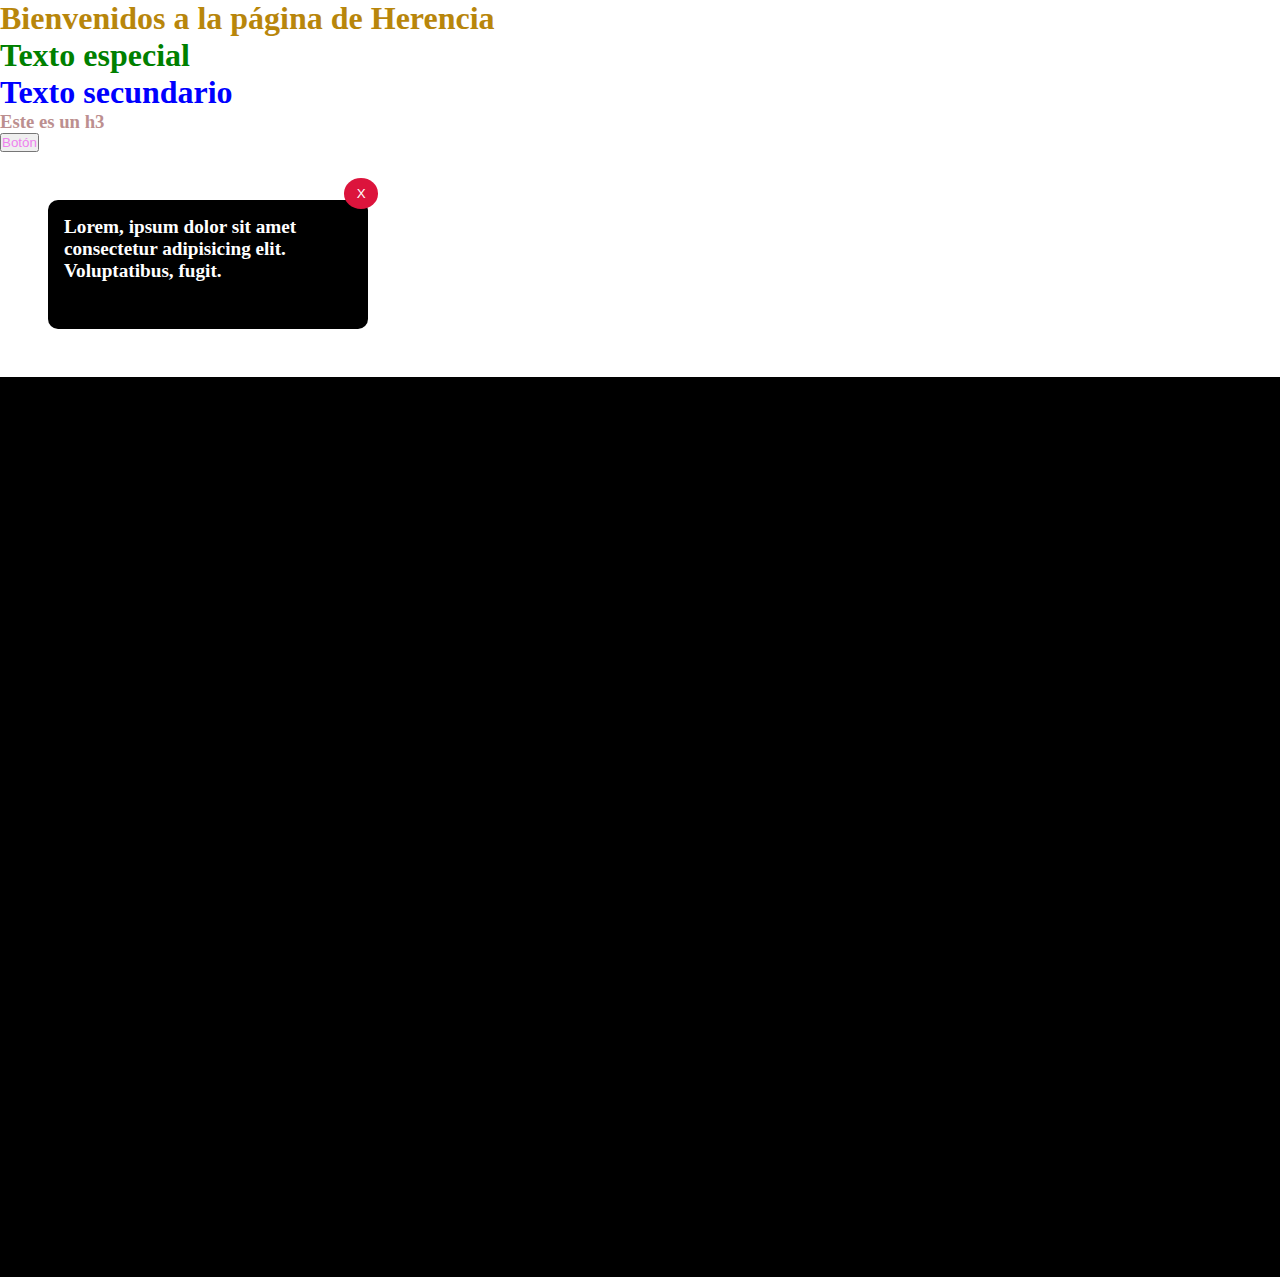
==== 2.1.1-Herencia/index.html @ 5485a284 "Herencia" ====
<!DOCTYPE html>
<html lang="en">
<head>
    <meta charset="UTF-8">
    <meta name="viewport" content="width=device-width, initial-scale=1.0">
    <link rel="stylesheet" href="style.css">
    <title>Herencia</title>
</head>
<body>
    <h1>Bienvenidos a la página de Herencia</h1>
    <div>
        <h1>Texto especial</h1>
    </div>
    <div>
        <h1 class="title">Texto secundario</h1>
    </div>
    <h3 class="title" id="special-title">Este es un h3</h3>
    <button class="btn-principal">Botón</button>
    <div class="modal">
        <h1>Lorem, ipsum dolor sit amet consectetur adipisicing elit. Voluptatibus, fugit.</h1>
    <button>X</button>    
    </div>
    <div style="height: 100vh; width: 100vw; background-color: black;"></div>
</body>
</html>
---- 2.1.1-Herencia/style.css ----
*{
    margin: 0;
    padding: 0;
    box-sizing: border-box;
}
div {
    color:tomato
}

h1{
    color:darkgoldenrod
}
div h1{
    color: green;
}
.title{
    color: blue;
}
.btn-principal{
    color: violet;
}
#special-title{
    color: rosybrown;
}

.modal{
    background-color: black;
    width: 20rem;
    margin: 3rem;
    padding: 1rem;
    border-radius: 10px;
}
.modal h1{
    color: white;
    font-size: 1.2rem;
}
.modal button{
    color: white;
    background-color: crimson;
    padding: 0.5rem 0.8rem;
    border: none;
    border-radius: 100%;
    position: relative;
    top: -6.5rem;
    left: 17.5rem;
}
.box-container{
    display: flex;
    justify-content: center;
    align-items: center;
    flex-wrap: nowrap;
    gap: 2rem;
}
.box{
    background-color: crimson;
    color: white;
    width: 10rem;
    display: flex;
    align-items: center;
    justify-content: center;
    padding: 4rem;
}
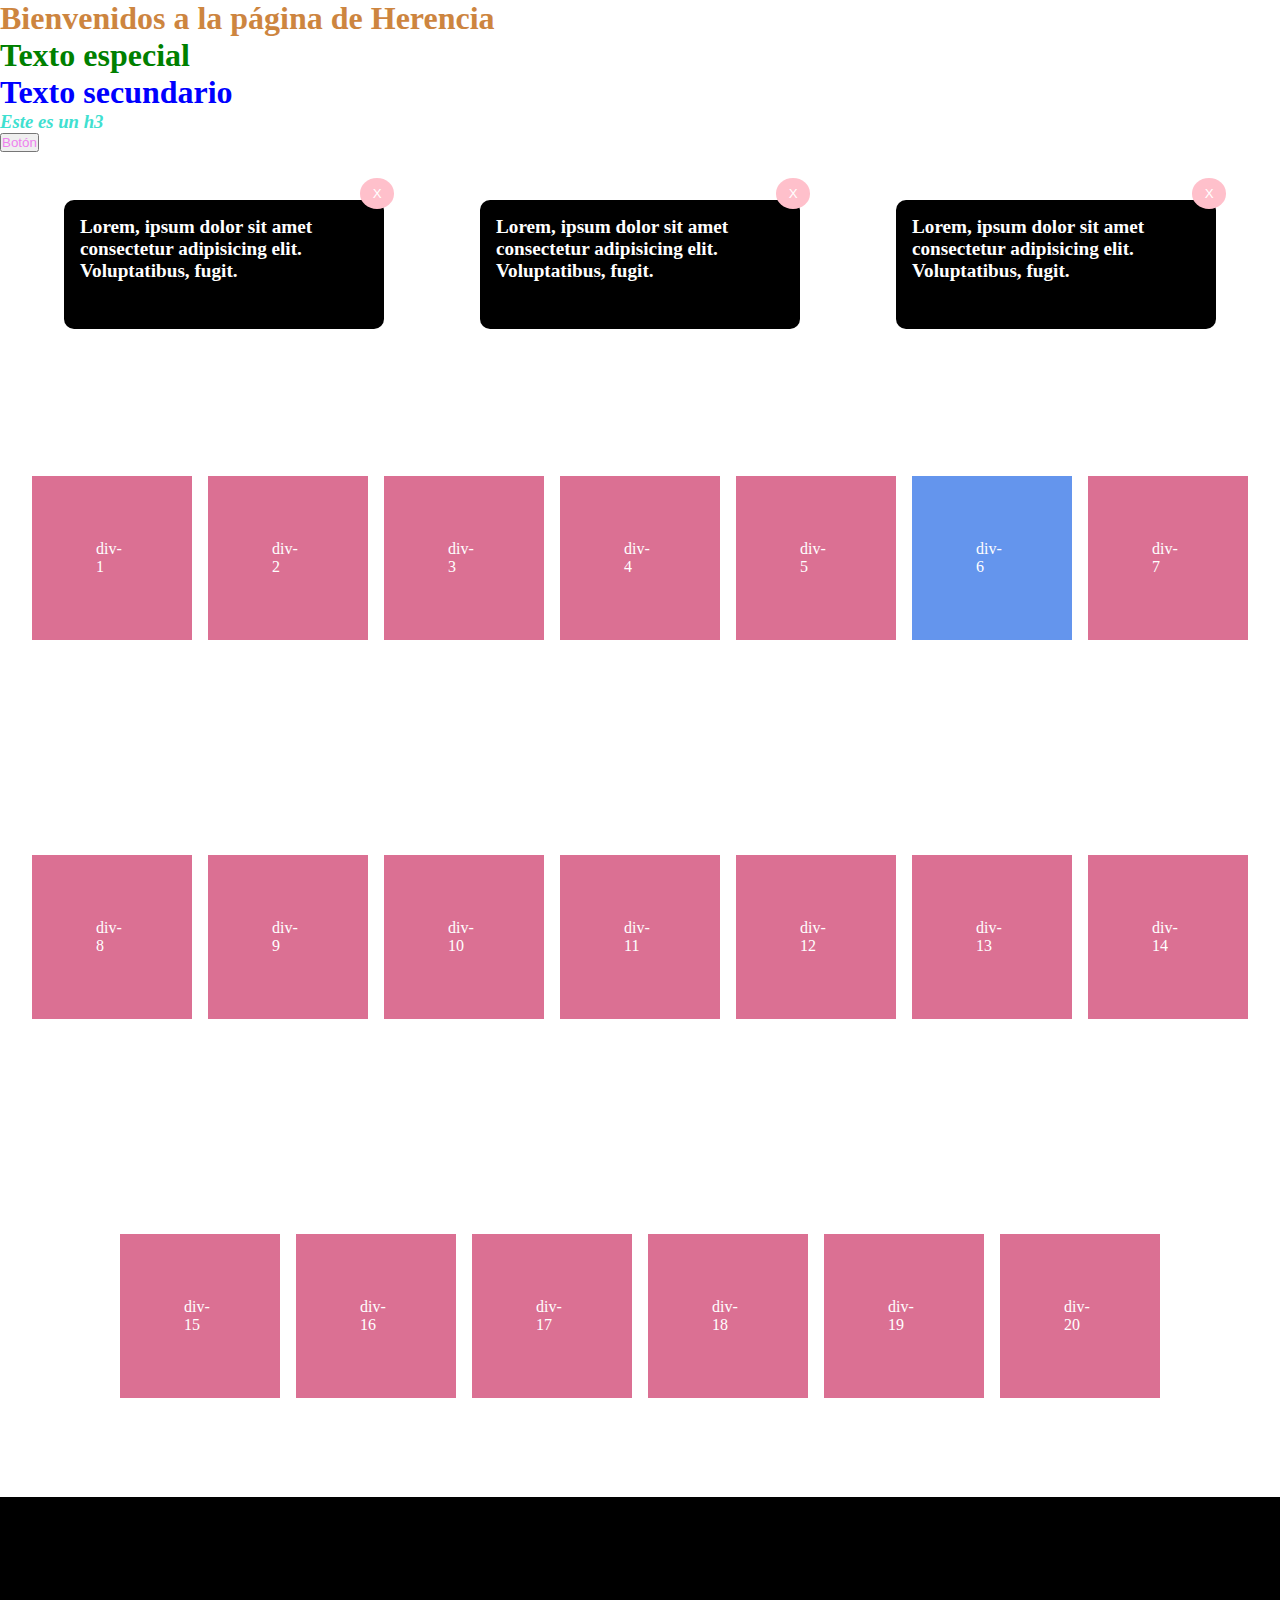
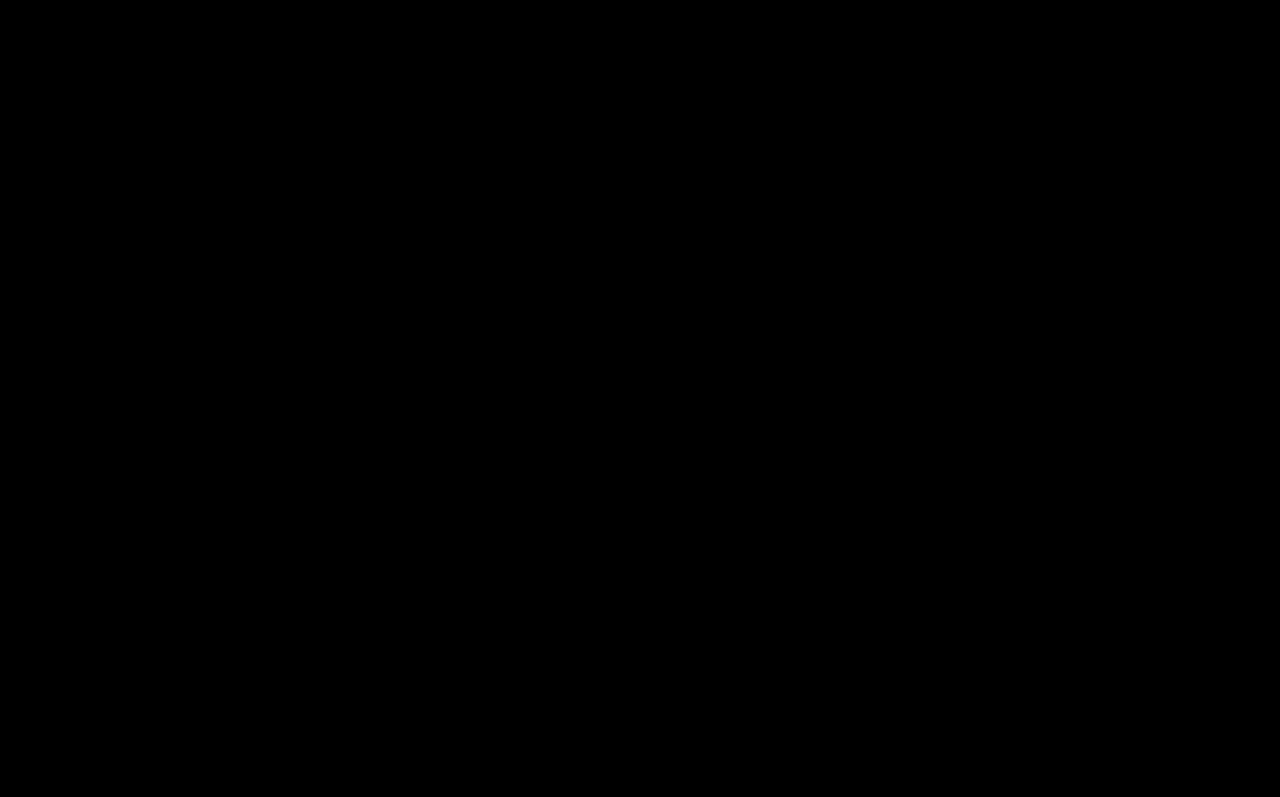
==== commit 6008e950: "Cambios de estilo en herencia" ====
--- a/2.1.1-Herencia/index.html
+++ b/2.1.1-Herencia/index.html
@@ -7,18 +7,51 @@
     <title>Herencia</title>
 </head>
 <body>
-    <h1>Bienvenidos a la página de Herencia</h1>
+    <h1 style="color: peru;">Bienvenidos a la página de Herencia</h1>
     <div>
         <h1>Texto especial</h1>
     </div>
     <div>
         <h1 class="title">Texto secundario</h1>
     </div>
-    <h3 class="title" id="special-title">Este es un h3</h3>
-    <button class="btn-principal">Botón</button>
-    <div class="modal">
-        <h1>Lorem, ipsum dolor sit amet consectetur adipisicing elit. Voluptatibus, fugit.</h1>
-    <button>X</button>    
+        <h3 class="title" id="special-title">Este es un h3</h3>
+        <button class="btn-principal">Botón</button>
+    <div>
+        <div class="modal-container">
+        <div class="modal">
+            <h1>Lorem, ipsum dolor sit amet consectetur adipisicing elit. Voluptatibus, fugit.</h1>
+        <button>X</button>    
+        </div>
+        <div class="modal">
+            <h1>Lorem, ipsum dolor sit amet consectetur adipisicing elit. Voluptatibus, fugit.</h1>
+        <button>X</button>    
+        </div>
+        <div class="modal">
+            <h1>Lorem, ipsum dolor sit amet consectetur adipisicing elit. Voluptatibus, fugit.</h1>
+        <button>X</button>    
+        </div>
+    </div>
+    <div class="box-container">
+        <div class="box">div-1</div>
+        <div class="box">div-2</div>
+        <div class="box">div-3</div>
+        <div class="box">div-4</div>
+        <div class="box">div-5</div>
+        <div class="box">div-6</div>
+        <div class="box">div-7</div>
+        <div class="box">div-8</div>
+        <div class="box">div-9</div>
+        <div class="box">div-10</div>
+        <div class="box">div-11</div>
+        <div class="box">div-12</div>
+        <div class="box">div-13</div>
+        <div class="box">div-14</div>
+        <div class="box">div-15</div>
+        <div class="box">div-16</div>
+        <div class="box">div-17</div>
+        <div class="box">div-18</div>
+        <div class="box">div-19</div>
+        <div class="box">div-20</div>
     </div>
     <div style="height: 100vh; width: 100vw; background-color: black;"></div>
 </body>
--- a/2.1.1-Herencia/style.css
+++ b/2.1.1-Herencia/style.css
@@ -19,8 +19,10 @@
 .btn-principal{
     color: violet;
 }
-#special-title{
-    color: rosybrown;
+.modal-container{
+    display: flex;
+    justify-content: center;
+    align-items: center;
 }
 
 .modal{
@@ -36,7 +38,7 @@
 }
 .modal button{
     color: white;
-    background-color: crimson;
+    background-color: pink;
     padding: 0.5rem 0.8rem;
     border: none;
     border-radius: 100%;
@@ -45,14 +47,15 @@
     left: 17.5rem;
 }
 .box-container{
-    display: flex;
+    display: inline-flex;
     justify-content: center;
     align-items: center;
-    flex-wrap: nowrap;
-    gap: 2rem;
+    flex-wrap: wrap;
+    gap: 1rem;
+    height: 70rem;
 }
 .box{
-    background-color: crimson;
+    background-color: palevioletred;
     color: white;
     width: 10rem;
     display: flex;
@@ -60,3 +63,13 @@
     justify-content: center;
     padding: 4rem;
 }
+.box-container .box:nth-child(6){
+    background-color: cornflowerblue;
+    position: sticky;
+    top: 0;
+}
+
+#special-title{
+    color: turquoise;
+    font-style: italic;
+}